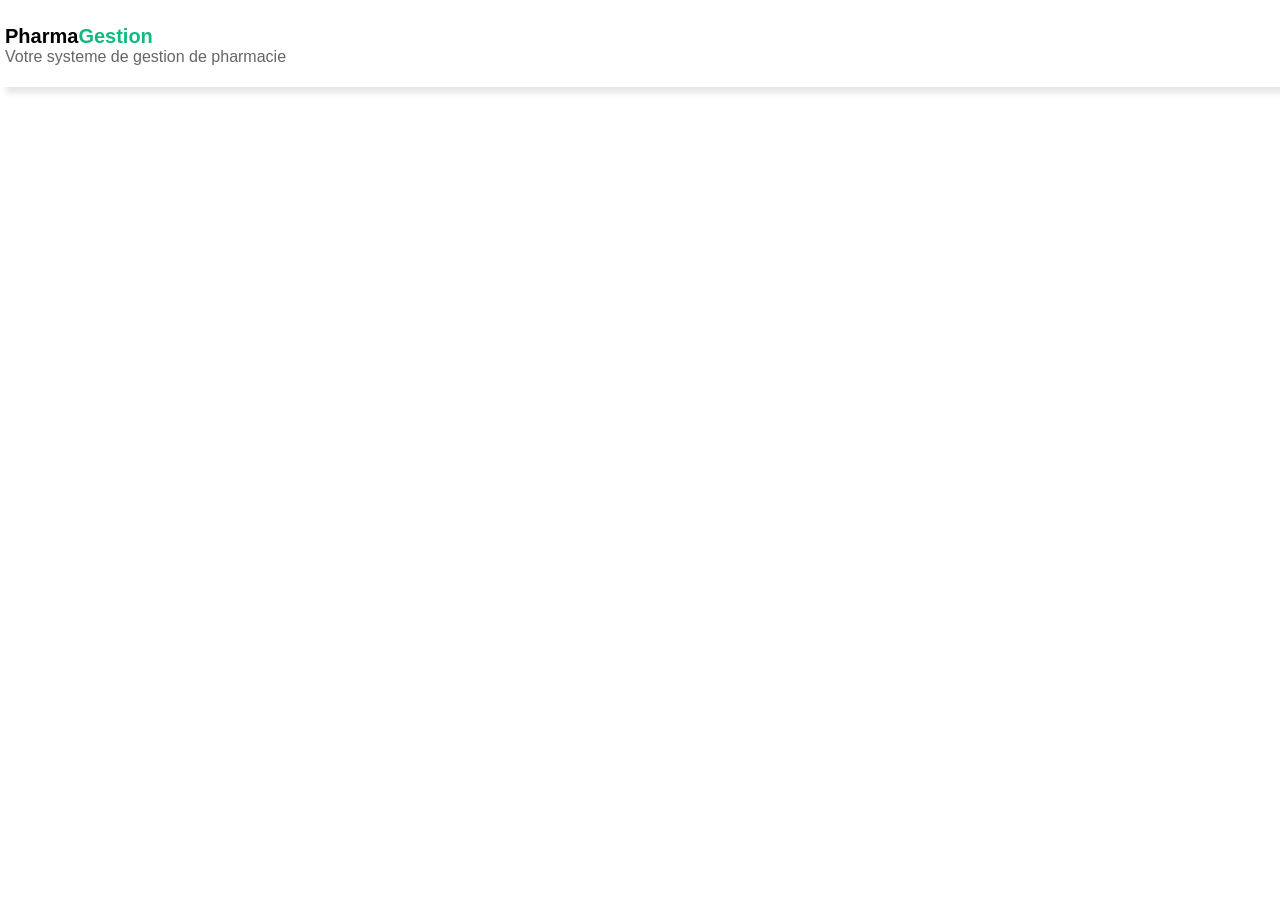
==== ajout.html @ 1dc853f6 "1 ère modification" ====
<!DOCTYPE html>
<html lang="en">
<head>
    <meta charset="UTF-8">
    <meta name="viewport" content="width=device-width, initial-scale=1.0">
    <title>Entree des medicaments</title>
    <link rel="stylesheet" href="style.css">
</head>
<body>
 <div class="haut">
    
    <p class="andy"><strong>Pharma<span>Gestion</span></strong></p>
    <p class="lusamba">Votre systeme de gestion de pharmacie</p>
 </div>  
</body>
</html>
---- style.css ----
body{
    margin: 0;
    font-family: Arial, Helvetica, sans-serif;
}
.haut{
    box-sizing: border-box;
    box-shadow: 6px 6px 6px rgba(0,0,0,0.1);
    padding: 5px;
}
.andy{
    font-size: 20px;
}
.lusamba{
    margin-top: -20px;
    opacity: 0.6;
}

.centre{
    display: flex;
}
span{
    color: #10B981;
    
}
.gauche{
    box-sizing: border-box;
    box-shadow: 6px 6px 6px rgba(0,0,0,0.1);
    background-color: #0F172A;
    color: white;
    border-radius: 10px;  
    width: 230px;
    height: 500px;
}
a{
    color: white;
    text-decoration: none;
}
a:hover{
    background-color: #10B981;
    border-radius: 10px;
    padding: 5px;
}

.mp{
    list-style: none;
    margin-top: 35px;
}

.pcentre{
    display: flex;
}
img{
    height: 200px;
    margin-left: 200px;
    margin-top: 60px;
    border-radius: 19999px;
}
.ecrit{
  box-sizing: border-box;
  box-shadow: 6px 6px 5px rgba(0,0,0,0.1);
 padding: 20px;
 height: 500px;
 border-radius: 20px;

}
hr{
    border: 1px solid #10B981;
}
.lusamb{
    list-style: none;
    margin-top: 15px;
    opacity: 0.6;
}
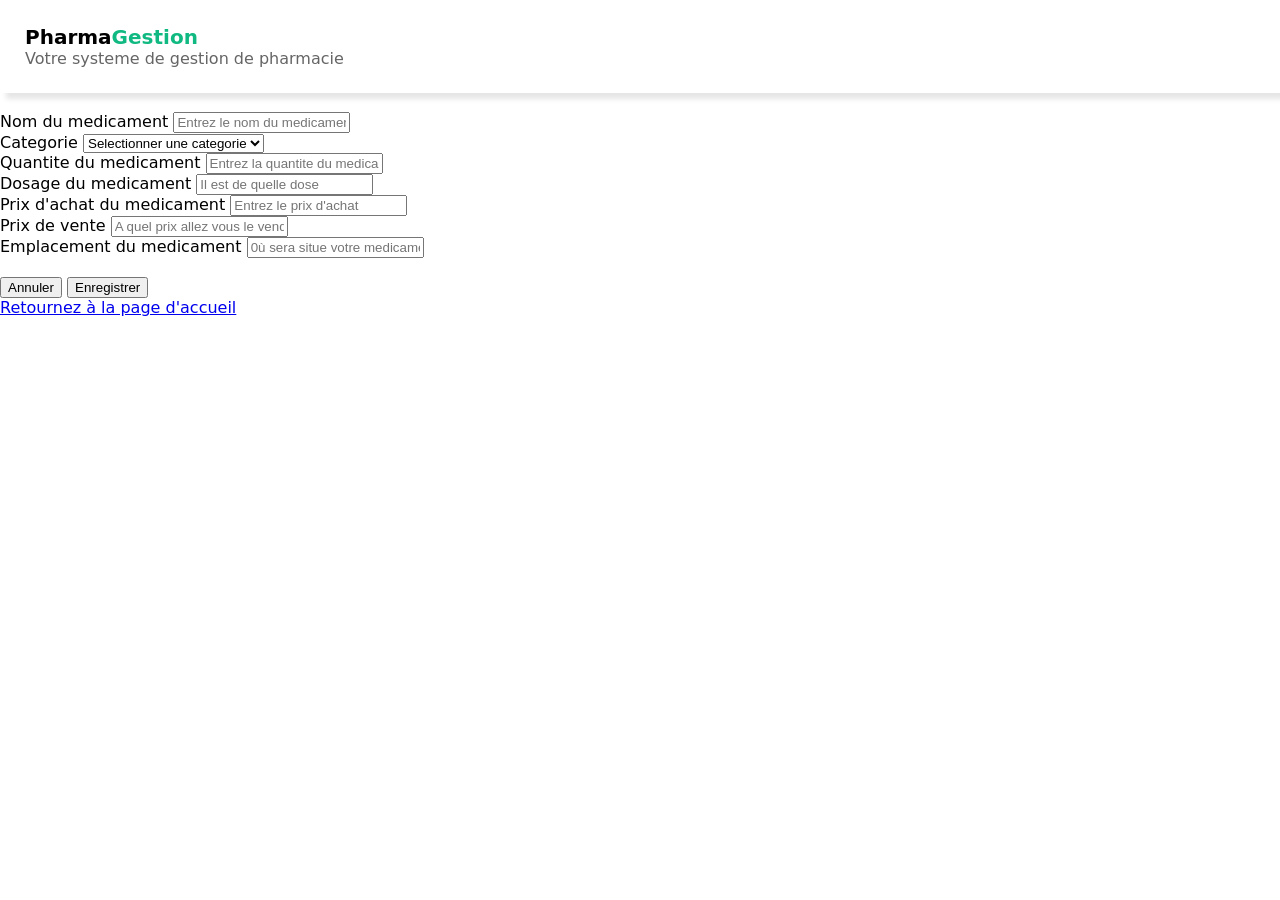
==== commit e340d6d3: "modification 2" ====
--- a/ajout.html
+++ b/ajout.html
@@ -12,5 +12,29 @@
     <p class="andy"><strong>Pharma<span>Gestion</span></strong></p>
     <p class="lusamba">Votre systeme de gestion de pharmacie</p>
  </div>  
+ <br>
+  <form action="">
+    <label for="">Nom du medicament</label>
+    <input type="text" placeholder="Entrez le nom du medicament"><br>
+    <label for="">Categorie</label>
+    <select name="" id="">
+        <option value="">Selectionner une categorie</option>
+        <option value="">Comprime</option>
+        <option value="">Sirop</option>
+    </select><br>
+    <label for="">Quantite du medicament</label>
+    <input type="text" placeholder="Entrez la quantite du medicament"><br>
+    <label for="">Dosage du medicament</label>
+    <input type="text" placeholder="Il est de quelle dose"><br>
+    <label for="">Prix d'achat  du medicament</label>
+    <input type="text" placeholder="Entrez le prix d'achat"><br>
+    <label for="">Prix de vente</label>
+    <input type="text" placeholder="A quel prix allez vous le vendre"><br>
+    <label for="">Emplacement du medicament</label>
+    <input type="text" placeholder="0ù sera situe votre medicament"><br><br>
+
+    <button type="reset">Annuler</button> <button type="submit">Enregistrer</button>
+  </form>
+  <a href="index.html">Retournez à la page d'accueil </a>
 </body>
 </html>
--- a/style.css
+++ b/style.css
@@ -1,73 +1,87 @@
+/*Pour la page d'accueil */
+
+*{
+    margin: 0;
+}
 body{
-    margin: 0;
-    font-family: Arial, Helvetica, sans-serif;
+    font-family: system-ui, -apple-system, BlinkMacSystemFont, 'Segoe UI', Roboto, Oxygen, Ubuntu, Cantarell, 'Open Sans', 'Helvetica Neue', sans-serif;
 }
 .haut{
     box-sizing: border-box;
-    box-shadow: 6px 6px 6px rgba(0,0,0,0.1);
-    padding: 5px;
+    box-shadow: 6px 6px 5px rgba(0, 0, 0, 0.1);
+    padding: 25px;
 }
 .andy{
     font-size: 20px;
 }
+span{
+    color:#10B981 ;
+}
 .lusamba{
-    margin-top: -20px;
     opacity: 0.6;
 }
-
 .centre{
     display: flex;
 }
-span{
-    color: #10B981;
-    
+.gauche{
+    background-color:#0F172A;
+    height: 500px;
+    width: 230px;
+   
 }
-.gauche{
-    box-sizing: border-box;
-    box-shadow: 6px 6px 6px rgba(0,0,0,0.1);
-    background-color: #0F172A;
+.mp{
+    list-style: none;
+    margin-top: 25px;
+}
+.a{
+    text-decoration: none;
     color: white;
-    border-radius: 10px;  
-    width: 230px;
-    height: 500px;
 }
-a{
-    color: white;
-    text-decoration: none;
-}
-a:hover{
+.a:hover{
     background-color: #10B981;
     border-radius: 10px;
     padding: 5px;
 }
-
-.mp{
-    list-style: none;
-    margin-top: 35px;
-}
-
 .pcentre{
     display: flex;
 }
-img{
-    height: 200px;
-    margin-left: 200px;
-    margin-top: 60px;
-    border-radius: 19999px;
+.ecrit{
+    box-sizing: border-box;
+    box-shadow: 6px 6px 5px rgba(0, 0, 0, 0.1);
+    height: 500px;
+    padding: 15px;
+    border-radius: 10px;
 }
-.ecrit{
-  box-sizing: border-box;
-  box-shadow: 6px 6px 5px rgba(0,0,0,0.1);
- padding: 20px;
- height: 500px;
- border-radius: 20px;
-
+.lusambas{
+    opacity: 0.6;
+    margin-top: 5px;
 }
-hr{
+.ligne{
+    margin-top: 10px;
     border: 1px solid #10B981;
+}
+h4{
+    margin-top: 10px;
 }
 .lusamb{
     list-style: none;
-    margin-top: 15px;
     opacity: 0.6;
-}+    margin-top: 10px;
+    margin: 10px;
+}
+img{
+    height: 200px;
+    border-radius: 19999px;
+    margin-left: 200px;
+    margin-top: 50px;
+}
+.lign{
+    border: 0.1px solid gray;
+}
+.footer{
+    background-color: #0F172A;
+    color: white;
+    text-align:center;
+}
+
+/*Pour l'entree des medicaments */
